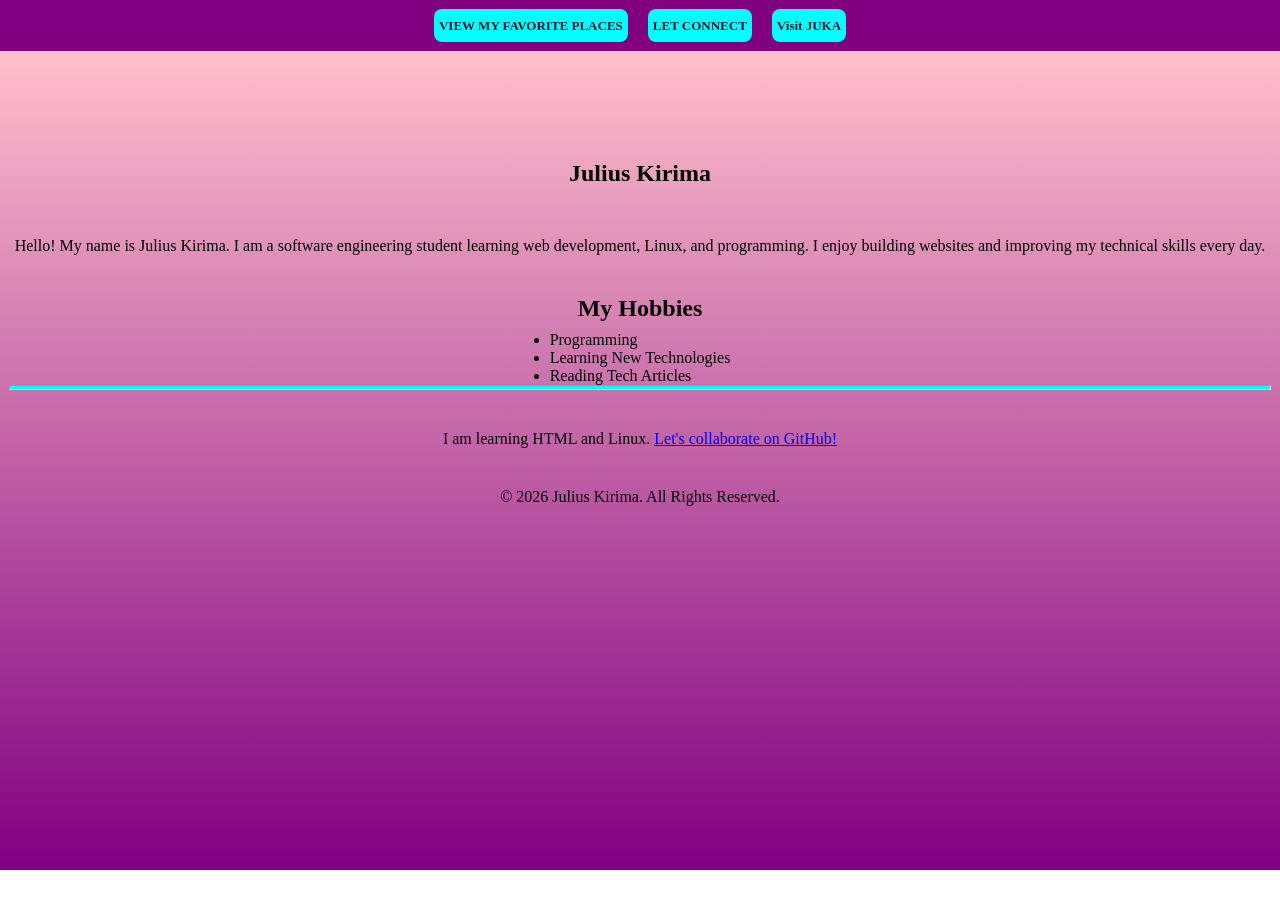
==== index.html @ bb9e918f "Add Contact file , Implement css and html" ====
<!DOCTYPE html>
<html lang="en">
<head>
    <meta charset="UTF-8">
    <meta name="viewport" content="width=device-width, initial-scale=1.0">
    <title>My First Website</title>
    <link rel="stylesheet" href="/css/styles.css">
</head>
<body>

    <header>
        <nav>
            <a href="./favorite-places.html">VIEW MY FAVORITE PLACES</a>

            <a href="./contact.html">LET CONNECT</a>

            <a class="join" href="https://www.jukatech.com" target="_blank">Visit JUKA</a>
        </nav>
    </header>

    <main class="main">
        <section class="sub-main">
            <h1>Julius Kirima</h1>

            <p>
                Hello! My name is Julius Kirima. I am a software engineering student
                learning web development, Linux, and programming. I enjoy building
                websites and improving my technical skills every day.
            </p>

            <h2>My Hobbies</h2>

            <ul class="list">
                <li>Programming</li>
                <li>Learning New Technologies</li>
                <li>Reading Tech Articles</li>
            </ul>

            <hr>

            <p>I am learning HTML and Linux. <a href="https://github.com/kirima-julius">Let's collaborate on GitHub!</a></p>

            <footer>
               <p class="footer">&copy; 2026 Julius Kirima. All Rights Reserved. </p>
            </footer>

        </section>

        
    
    </main>
    
</body>
</html>
---- css/styles.css ----
:root {
    --secondary-color:aqua;
    --priary-color:#071428;
    --centering-margin:0 auto;
    --main-bg-color:liner-gradient;

}

* {
    margin: 0;
    padding: 0;
    box-sizing: border-box;
    
}


nav {
    display: flex;
    flex-direction: row;
    justify-content:center;
    gap: 20px;
    background-color:purple;
    padding: 9px;
    height: 51px;
}

nav a {
    text-decoration: none;
    background-color: aqua;
    padding: 5px;
    border-radius: 8px;
    color: var(--priary-color);
    font-weight: bolder;
    font-size: 13px;
    text-align: center;
    display: flex;
    justify-content: center;
    align-items: center;
    
}

.join {
    

}

.main {
    background:linear-gradient(pink,purple ) ;
    min-height: 91vh;
    width: 100%;
    
    
    
    

}

.sub-main {
    padding: 9px;
    display: flex;
    flex-direction: column;
    align-items: center;
    text-align: center;
    

}

h1 {
    margin-top: 100px;
    margin-bottom: 10px;
}

p {
    margin: 40px 0;

}

.list {
    text-align: start;
    margin-top: 9px;
}

hr {
    width: 100%;
    height: 5px;
    background-color: aqua;
    
}


.footer  {
    margin: 0;
}

/* MORE OF FAVORITE PAGE */

.images-cards {
    display: grid;
    grid-template-columns:  repeat(auto-fit , minmax(300px , 1fr));
    gap: 20px;

    
}
.image-card img {
    width: 100%;
    border: 2px solid var(--secondary-color);
    border-radius: 9px;
    
    
    
}



.image-card {
    border: 2px solid var(--priary-color);
    border-radius: 8px;
    padding: 6px;
    margin: 8px 0;
    
    box-sizing: border-box;
}

/* CONTACT PAGE */

    .sub {
    padding: 9px;
    display: flex;
    flex-direction: column;
    align-items: center;
    
}


form {
    display: flex;
    flex-direction: column;
    justify-content: center;
    margin-top: 50px;
    
    box-shadow: 0px 0px 4px black;
    padding: 40px;
    width: 400px;
    border-radius: 8px;
    min-height: 81vh;
}
form h1 {
    margin-top: 4px;
}

label {
    float: left;
    margin: 5px 0;
}

input {
    padding: 9px;
    border: none;
    border-radius: 8px;
}

textarea {
    padding: 0;
}
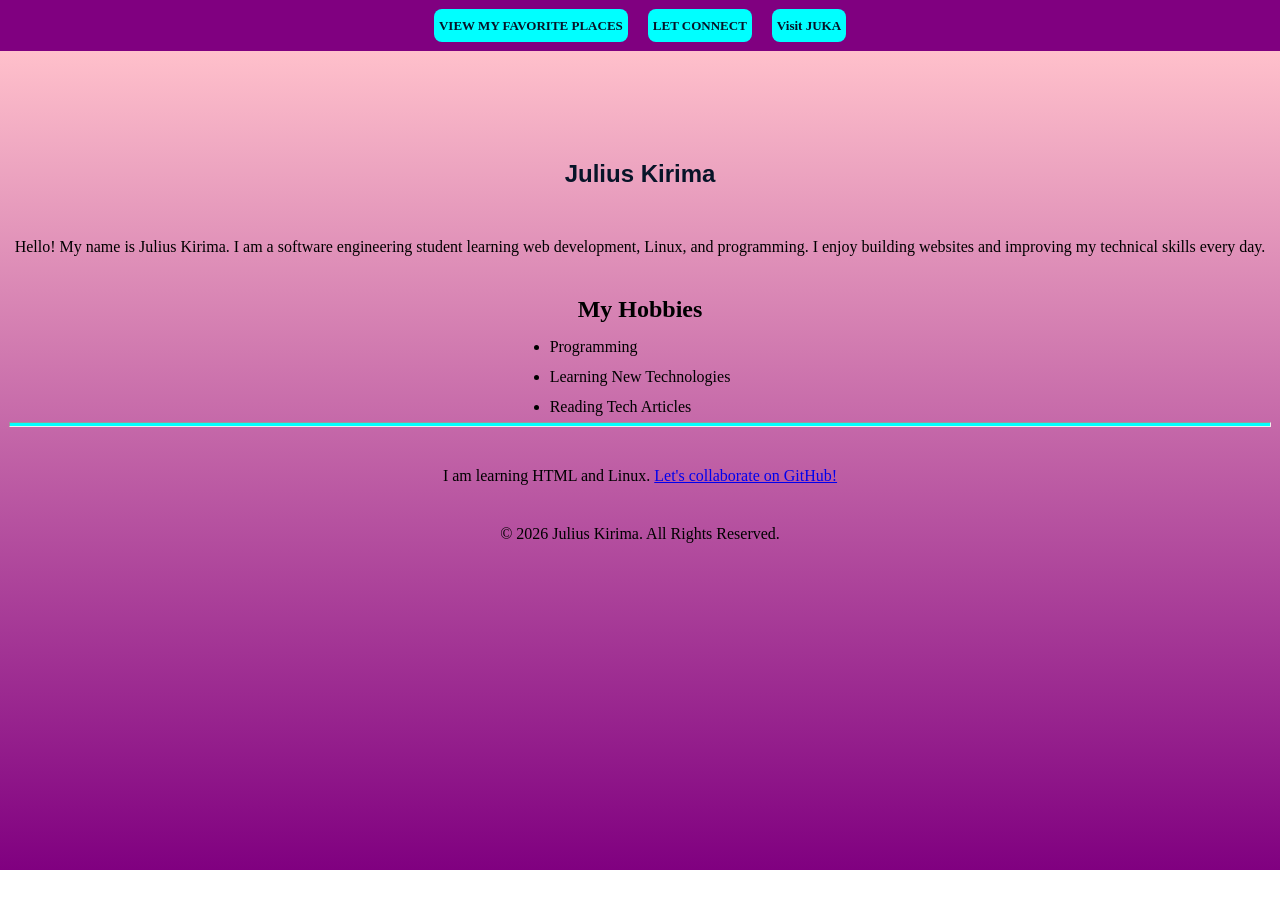
==== commit 547680aa: "Fix stylesheet link path in index.html" ====
--- a/index.html
+++ b/index.html
@@ -4,7 +4,7 @@
     <meta charset="UTF-8">
     <meta name="viewport" content="width=device-width, initial-scale=1.0">
     <title>My First Website</title>
-    <link rel="stylesheet" href="/css/styles.css">
+    <link rel="stylesheet" href="css/styles.css">
 </head>
 <body>
 
@@ -51,4 +51,4 @@
     </main>
     
 </body>
-</html>+</html>
--- a/css/styles.css
+++ b/css/styles.css
@@ -41,7 +41,7 @@
 
 .join {
     
-
+    
 }
 
 .main {
@@ -68,6 +68,9 @@
 h1 {
     margin-top: 100px;
     margin-bottom: 10px;
+    color: var(--priary-color);
+    font-style: normal;
+    font-family: Arial, Helvetica, sans-serif;
 }
 
 p {
@@ -78,12 +81,14 @@
 .list {
     text-align: start;
     margin-top: 9px;
+    line-height: 30px;
 }
 
 hr {
     width: 100%;
     height: 5px;
     background-color: aqua;
+    
     
 }
 
